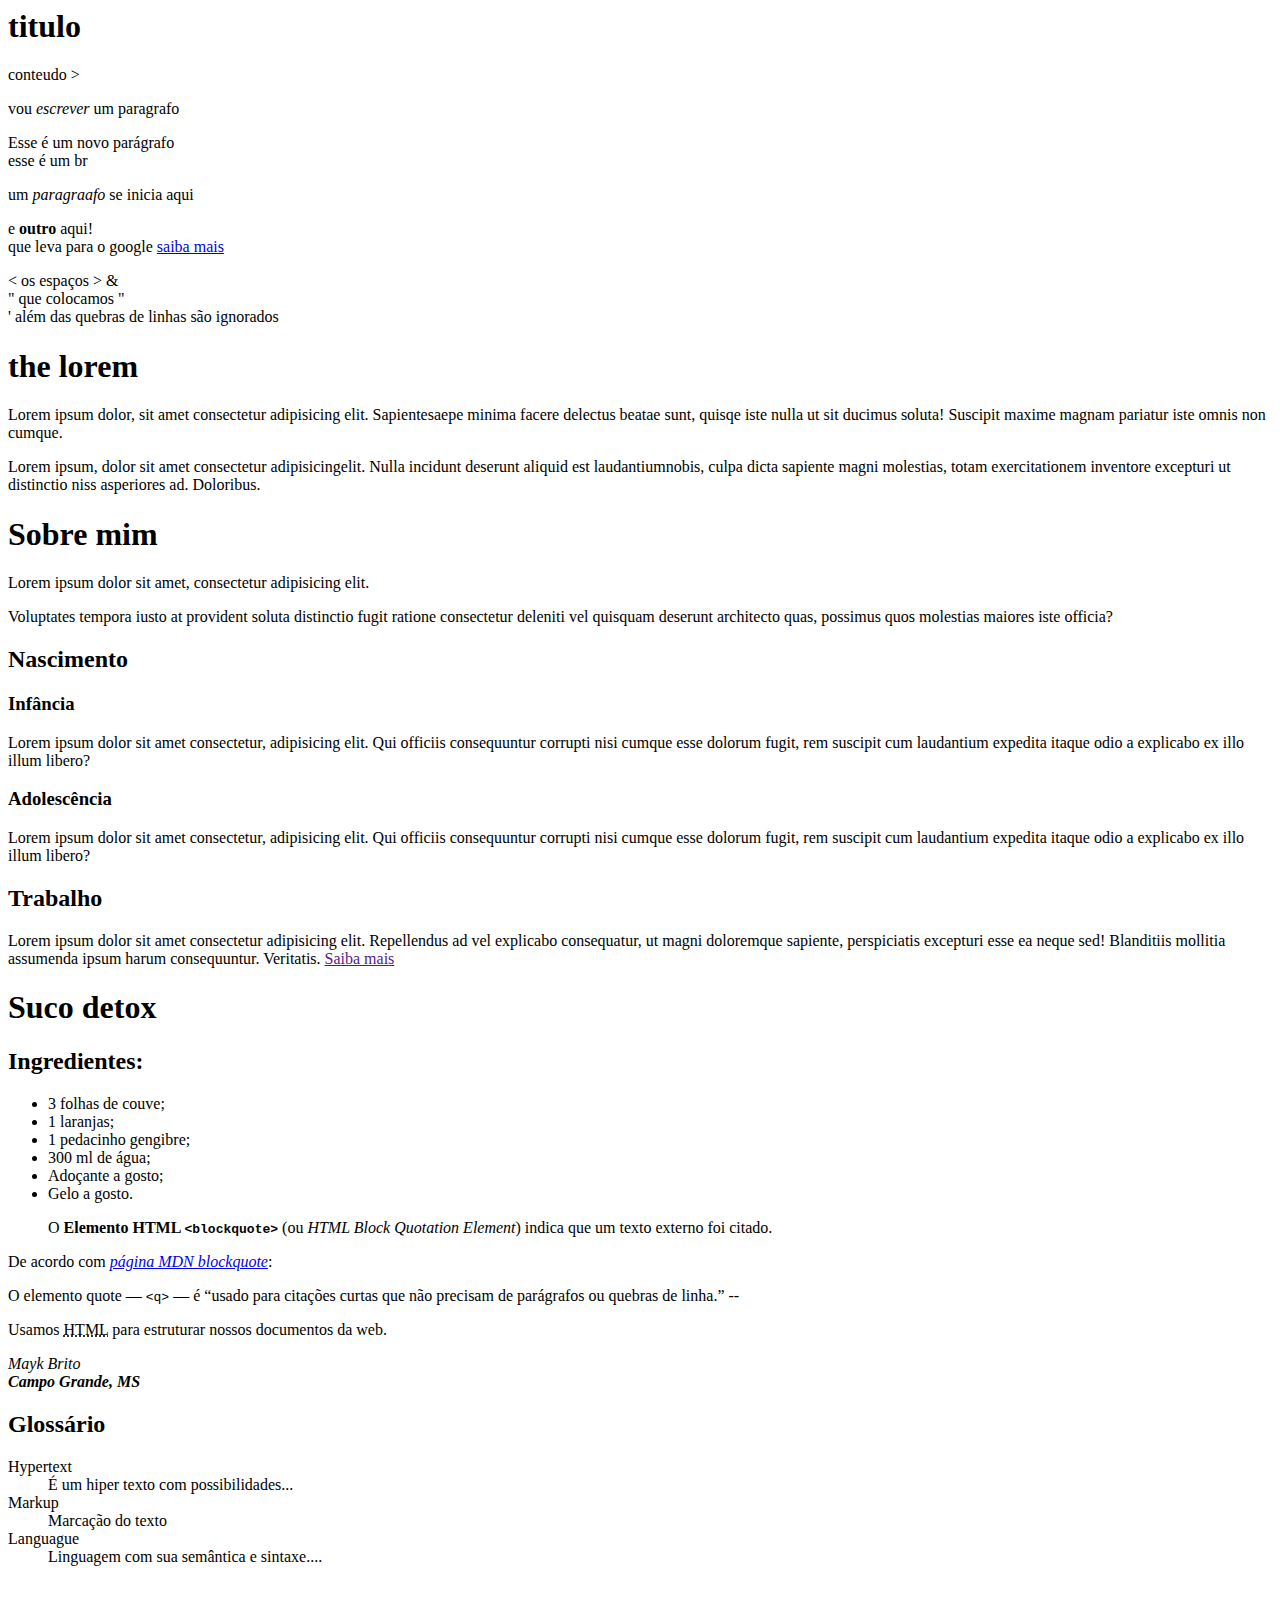
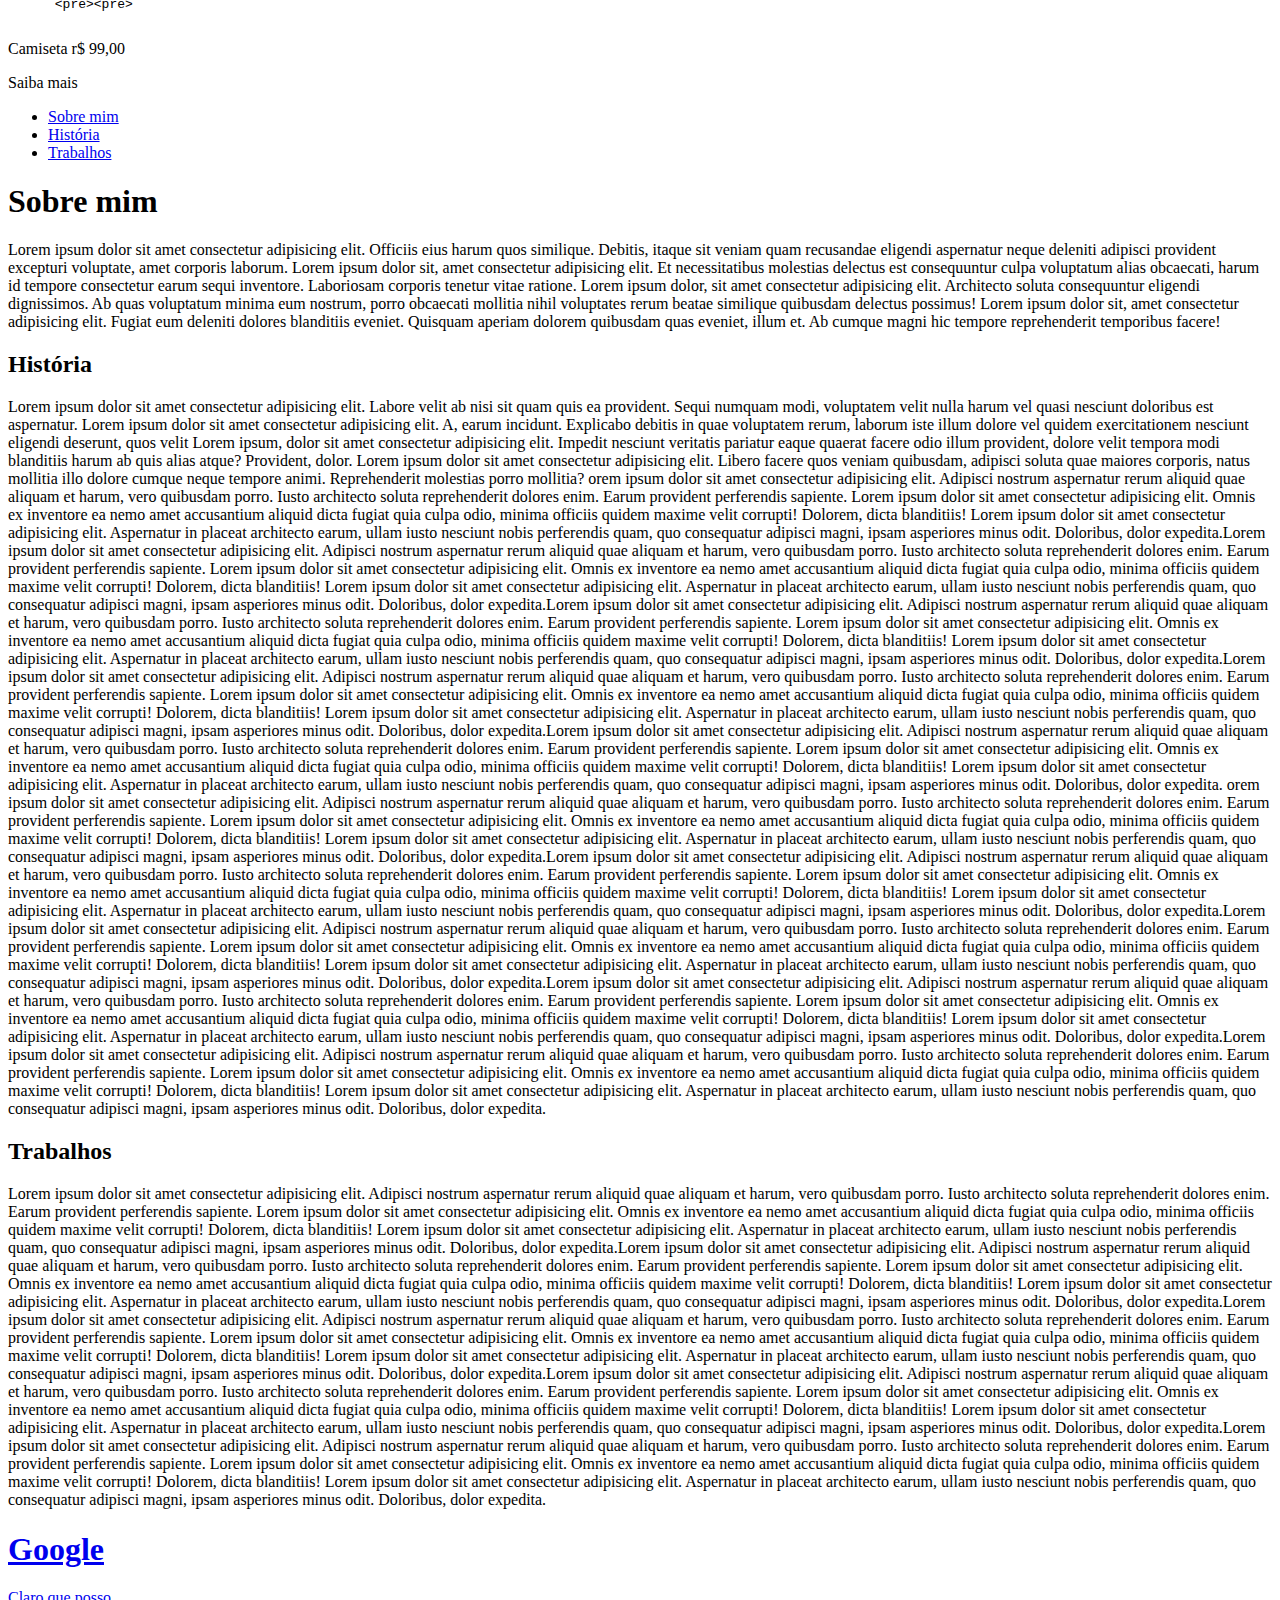
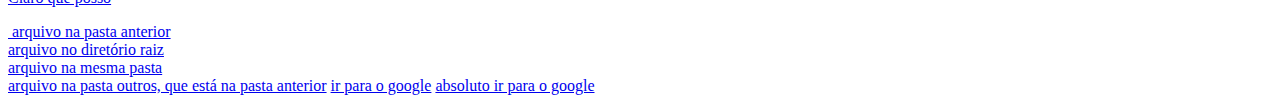
==== HTML rocketseat start/index.html @ 39831aee "adicionando arquivos salvos" ====
<!--

  HT = Hypertext: hiper texto

  M = Markup: marcação

  L = Language: linguagens
-->
<h1>titulo</h1>
<!--
 Elementos vazios:
-input
-img
-boleano
-->
<img src="" alt="" />
<!--
Disabeld = desabilitado
-->
<!--
   Atributos globais mais usados

  -class
  -contenteditable
  -data-*
  -hiden
  -id
  -style
  -tabindex
  -title
-->
<div tabindex="3" conteudo></div>

conteudo ></div>

<div tabindex="1" conteudo></div>

<div tabindex="2" conteudo></div>
<!--
  elementos dentro do div.
-->
<p> vou  <em>escrever</em> um paragrafo </p>

<p>Esse é um novo parágrafo <br>esse é um br </p>

<p>
  um <em>paragraafo</em> se inicia aqui
  <p>e <strong>outro</strong> aqui! <br>
   que leva para o google <a href="https://google.com">saiba mais</a>
  </p>
  <p>
    &lt;
    os espaços
    &gt;
    &amp;
    <br>
    &quot; que colocamos &quot;
    <br>
    &apos; além das quebras de linhas são ignorados
<!DOCTYPE html>
<html>
  <head>
    <meta charset="utf-8">
    <title>Anatomia do documento</title>
  </head>
  <body>
    <h1> the lorem </h1>
    <p>
      Lorem ipsum dolor, sit amet consectetur adipisicing elit. Sapientesaepe minima
      facere delectus beatae sunt, quisqe iste nulla ut sit ducimus
      soluta! Suscipit maxime magnam pariatur iste omnis non cumque.
    </p>
    <p>
      Lorem ipsum, dolor sit amet consectetur adipisicingelit. Nulla incidunt
      deserunt aliquid est laudantiumnobis, culpa dicta sapiente magni molestias, totam
      exercitationem inventore excepturi ut distinctio niss asperiores ad. Doloribus.
    </p>
  </body>
</html>

<h1>Sobre mim</h1>
<p>Lorem ipsum dolor sit amet, consectetur adipisicing elit. </p>
<p>Voluptates tempora iusto at provident soluta
  distinctio fugit ratione consectetur deleniti
  vel quisquam deserunt architecto quas, possimus
  quos molestias maiores iste officia?
</p>

<h2>Nascimento</h2>
<h3>Infância</h3>
<p>
    Lorem ipsum dolor sit amet consectetur,
    adipisicing elit. Qui officiis consequuntur
    corrupti nisi cumque esse dolorum fugit, rem
    suscipit cum laudantium expedita itaque odio
    a explicabo ex illo illum libero?
</p>
<h3>Adolescência</h3>
<p>
    Lorem ipsum dolor sit amet consectetur,
    adipisicing elit. Qui officiis consequuntur
    corrupti nisi cumque esse dolorum fugit, rem
    suscipit cum laudantium expedita itaque odio
    a explicabo ex illo illum libero?
</p>

<h2>Trabalho</h2>
Lorem ipsum dolor sit amet consectetur
  adipisicing elit. Repellendus ad vel explicabo
  consequatur, ut magni doloremque sapiente,
  perspiciatis excepturi esse ea neque sed!
  Blanditiis mollitia assumenda ipsum harum 
  consequuntur. Veritatis.

<a href="">Saiba mais</a>

<h1>Suco detox</h1>
<h2>Ingredientes:</h2>

<ul>
    <li>3 folhas de couve;</li>
    <li>1 laranjas;</li>
    <li>1 pedacinho gengibre;</li>
    <li>300 ml de água;</li>
    <li>Adoçante a gosto;</li>
    <li>Gelo a gosto.</li>
</ul>

<!--
  Listas

  - ordenadas ol
  - não ordenada ul
-->

<!--
  Citaçoes

  <blockquote>

  <cire>

  <q>
-->

<blockquote cite="https://developer.mozilla.org/en-US/docs/Web/HTML/Element/blockquote">
  O <strong>Elemento HTML <code>&lt;blockquote&gt;</code> </strong> (ou <em>HTML Block
  Quotation Element</em>) indica que um texto externo foi citado.
</blockquote>

<p>De acordo com <a href="https://developer.mozilla.org/en-US/docs/Web/HTML/Element/blockquote">
  <cite>página MDN blockquote</cite></a>:
</p>

<p>O elemento quote — <code>&lt;q&gt;</code> — é <q cite="https://developer.mozilla.org/en-US/docs/Web/HTML/E
<cite>MDN q page</cite></a>.</p>lement/q">usado para citações curtas que não precisam
 de parágrafos ou quebras de linha.</q> -- <a href="https://developer.mozilla.org/en-US/docs/Web/HTML/Element/q"><a href=""></a>

<!--
  Abreviações

  <abbr>
-->

<p>Usamos <abbr title="Hypertext Markup
Language">HTML</abbr>  para estruturar nossos
 documentos da web.</p>

 <address>
  <p>Mayk Brito <br>
  <strong>Campo Grande, MS</strong>
  </p>
</address>

<h2>Glossário</h2>
<dl>
    <dt>Hypertext</dt>
    <dd>É um hiper texto com possibilidades...</dd>

    <dt>Markup</dt>
    <dd>Marcação do texto</dd>

    <dt>Languague</dt>
    <dd>Linguagem com sua semântica e sintaxe....</dd>
</dl>

<!--
  REpresentado códigos de computador 

  <code>
    partes genéricas de código

    <pre>
      blocos de códigos, pois essa tag
      mantém os espaços em brancos e recuos
      que eu colocar no meu código
-->
<pre>
  <code>
      &lt;pre>&lt;pre>
  </code>
</pre>

<div class="cart">
  <span>Camiseta</span>
  <span>r$ 99,00</span>
</div>

<p>Saiba mais</p>
<ul>
    <li><a href="#about">Sobre mim</a></li>
    <li><a href="#history">História</a></li>
    <li><a href="#works">Trabalhos</a></li>
</ul>

<h1 id="about">Sobre mim</h1>
Lorem ipsum dolor sit amet consectetur adipisicing
 elit. Officiis eius harum quos similique. Debitis, itaque sit veniam quam recusandae eligendi aspernatur neque deleniti adipisci provident excepturi voluptate, amet corporis laborum.

Lorem ipsum dolor sit, amet consectetur adipisicing
 elit. Et necessitatibus molestias delectus est consequuntur culpa voluptatum alias obcaecati, harum id tempore consectetur earum sequi inventore. Laboriosam corporis tenetur vitae ratione.

Lorem ipsum dolor, sit amet consectetur adipisicing
 elit. Architecto soluta consequuntur eligendi dignissimos. Ab quas voluptatum minima eum nostrum, porro obcaecati mollitia nihil voluptates rerum beatae similique quibusdam delectus possimus!

Lorem ipsum dolor sit, amet consectetur adipisicing
 elit. Fugiat eum deleniti dolores blanditiis eveniet. Quisquam aperiam dolorem quibusdam quas eveniet, illum et. Ab cumque magni hic tempore reprehenderit temporibus facere!

<h2 id="history">História</h2>
Lorem ipsum dolor sit amet consectetur adipisicing
 elit. Labore velit ab nisi sit quam quis ea provident. Sequi numquam modi, voluptatem velit nulla harum vel quasi nesciunt doloribus est aspernatur.
Lorem ipsum dolor sit amet consectetur adipisicing
 elit. A, earum incidunt. Explicabo debitis in quae voluptatem rerum, laborum iste illum dolore vel quidem exercitationem nesciunt eligendi deserunt, quos velit <possimus class="lore"></possimus>

Lorem ipsum, dolor sit amet consectetur adipisicing
 elit. Impedit nesciunt veritatis pariatur eaque quaerat facere odio illum provident, dolore velit tempora modi blanditiis harum ab quis alias atque? Provident, dolor.

Lorem ipsum dolor sit amet consectetur adipisicing
 elit. Libero facere quos veniam quibusdam, adipisci soluta quae maiores corporis, natus mollitia illo dolore
  cumque neque tempore animi. Reprehenderit molestias porro mollitia?

orem ipsum dolor sit amet consectetur adipisicing
 elit. Adipisci nostrum aspernatur rerum aliquid quae aliquam et harum, vero quibusdam porro. Iusto architecto
  soluta reprehenderit dolores enim. Earum provident perferendis sapiente.

Lorem ipsum dolor sit amet consectetur adipisicing
 elit. Omnis ex inventore ea nemo amet accusantium aliquid dicta fugiat quia culpa odio, minima officiis quidem
  maxime velit corrupti! Dolorem, dicta blanditiis!

Lorem ipsum dolor sit amet consectetur adipisicing
 elit. Aspernatur in placeat architecto earum, ullam iusto nesciunt nobis perferendis quam, quo consequatur
  adipisci magni, ipsam asperiores minus odit. Doloribus, dolor expedita.Lorem ipsum dolor sit amet consectetur adipisicing elit. Adipisci nostrum aspernatur rerum aliquid quae aliquam et harum, vero quibusdam porro. Iusto architecto soluta reprehenderit dolores enim. Earum provident perferendis sapiente.

Lorem ipsum dolor sit amet consectetur adipisicing
 elit. Omnis ex inventore ea nemo amet accusantium aliquid dicta fugiat quia culpa odio, minima officiis quidem
  maxime velit corrupti! Dolorem, dicta blanditiis!

Lorem ipsum dolor sit amet consectetur adipisicing
 elit. Aspernatur in placeat architecto earum, ullam iusto nesciunt nobis perferendis quam, quo consequatur
  adipisci magni, ipsam asperiores minus odit. Doloribus, dolor expedita.Lorem ipsum dolor sit amet consectetur adipisicing elit. Adipisci nostrum aspernatur rerum aliquid quae aliquam et harum, vero quibusdam porro. Iusto architecto soluta reprehenderit dolores enim. Earum provident perferendis sapiente.

Lorem ipsum dolor sit amet consectetur adipisicing
 elit. Omnis ex inventore ea nemo amet accusantium aliquid dicta fugiat quia culpa odio, minima officiis quidem 
 maxime velit corrupti! Dolorem, dicta blanditiis!

Lorem ipsum dolor sit amet consectetur adipisicing
 elit. Aspernatur in placeat architecto earum, ullam iusto nesciunt nobis perferendis quam, quo consequatur
 
 adipisci magni, ipsam asperiores minus odit. Doloribus, dolor expedita.Lorem ipsum dolor sit amet consectetur adipisicing elit. Adipisci nostrum aspernatur rerum aliquid quae aliquam et harum, vero quibusdam porro. Iusto architecto soluta reprehenderit dolores enim. Earum provident perferendis sapiente.

Lorem ipsum dolor sit amet consectetur adipisicing
 elit. Omnis ex inventore ea nemo amet accusantium aliquid dicta fugiat quia culpa odio, minima officiis quidem maxime velit corrupti! Dolorem, dicta blanditiis!

Lorem ipsum dolor sit amet consectetur adipisicing
 elit. Aspernatur in placeat architecto earum, ullam iusto nesciunt nobis perferendis quam, quo consequatur adipisci magni, ipsam asperiores minus odit. Doloribus, dolor expedita.Lorem ipsum dolor sit amet consectetur adipisicing elit. Adipisci nostrum aspernatur rerum aliquid quae aliquam et harum, vero quibusdam porro. Iusto architecto soluta reprehenderit dolores enim. Earum provident perferendis sapiente.

Lorem ipsum dolor sit amet consectetur adipisicing
 elit. Omnis ex inventore ea nemo amet accusantium aliquid dicta fugiat quia culpa odio, minima officiis quidem maxime velit corrupti! Dolorem, dicta blanditiis!

Lorem ipsum dolor sit amet consectetur adipisicing
 elit. Aspernatur in placeat architecto earum, ullam iusto nesciunt nobis perferendis quam, quo consequatur adipisci magni, ipsam asperiores minus odit. Doloribus, dolor expedita.

orem ipsum dolor sit amet consectetur adipisicing elit. Adipisci nostrum aspernatur rerum aliquid quae aliquam et harum, vero quibusdam porro. Iusto architecto soluta reprehenderit dolores enim. Earum provident perferendis sapiente.

Lorem ipsum dolor sit amet consectetur adipisicing
 elit. Omnis ex inventore ea nemo amet accusantium aliquid dicta fugiat quia culpa odio, minima officiis quidem maxime velit corrupti! Dolorem, dicta blanditiis!

Lorem ipsum dolor sit amet consectetur adipisicing
 elit. Aspernatur in placeat architecto earum, ullam iusto nesciunt nobis perferendis quam, quo consequatur adipisci magni, ipsam asperiores minus odit. Doloribus, dolor expedita.Lorem ipsum dolor sit amet consectetur adipisicing elit. Adipisci nostrum aspernatur rerum aliquid quae aliquam et harum, vero quibusdam porro. Iusto architecto soluta reprehenderit dolores enim. Earum provident perferendis sapiente.

Lorem ipsum dolor sit amet consectetur adipisicing
 elit. Omnis ex inventore ea nemo amet accusantium aliquid dicta fugiat quia culpa odio, minima officiis quidem maxime velit corrupti! Dolorem, dicta blanditiis!

Lorem ipsum dolor sit amet consectetur adipisicing
 elit. Aspernatur in placeat architecto earum, ullam iusto nesciunt nobis perferendis quam, quo consequatur adipisci magni, ipsam asperiores minus odit. Doloribus, dolor expedita.Lorem ipsum dolor sit amet consectetur adipisicing elit. Adipisci nostrum aspernatur rerum aliquid quae aliquam et harum, vero quibusdam porro. Iusto architecto soluta reprehenderit dolores enim. Earum provident perferendis sapiente.

Lorem ipsum dolor sit amet consectetur adipisicing
 elit. Omnis ex inventore ea nemo amet accusantium aliquid dicta fugiat quia culpa odio, minima officiis quidem maxime velit corrupti! Dolorem, dicta blanditiis!

Lorem ipsum dolor sit amet consectetur adipisicing
 elit. Aspernatur in placeat architecto earum, ullam iusto nesciunt nobis perferendis quam, quo consequatur adipisci magni, ipsam asperiores minus odit. Doloribus, dolor expedita.Lorem ipsum dolor sit amet consectetur adipisicing elit. Adipisci nostrum aspernatur rerum aliquid quae aliquam et harum, vero quibusdam porro. Iusto architecto soluta reprehenderit dolores enim. Earum provident perferendis sapiente.

Lorem ipsum dolor sit amet consectetur adipisicing
 elit. Omnis ex inventore ea nemo amet accusantium aliquid dicta fugiat quia culpa odio, minima officiis quidem maxime velit corrupti! Dolorem, dicta blanditiis!

Lorem ipsum dolor sit amet consectetur adipisicing
 elit. Aspernatur in placeat architecto earum, ullam iusto nesciunt nobis perferendis quam, quo consequatur adipisci magni, ipsam asperiores minus odit. Doloribus, dolor expedita.Lorem ipsum dolor sit amet consectetur adipisicing elit. Adipisci nostrum aspernatur rerum aliquid quae aliquam et harum, vero quibusdam porro. Iusto architecto soluta reprehenderit dolores enim. Earum provident perferendis sapiente.

Lorem ipsum dolor sit amet consectetur adipisicing
 elit. Omnis ex inventore ea nemo amet accusantium aliquid dicta fugiat quia culpa odio, minima officiis quidem maxime velit corrupti! Dolorem, dicta blanditiis!

Lorem ipsum dolor sit amet consectetur adipisicing
 elit. Aspernatur in placeat architecto earum, ullam iusto nesciunt nobis perferendis quam, quo consequatur adipisci magni, ipsam asperiores minus odit. Doloribus, dolor expedita.
 
<h2 id="works">Trabalhos</h2>
Lorem ipsum dolor sit amet consectetur adipisicing
 elit. Adipisci nostrum aspernatur rerum aliquid quae aliquam et harum, vero quibusdam porro. Iusto architecto soluta reprehenderit dolores enim. Earum provident perferendis sapiente.

Lorem ipsum dolor sit amet consectetur adipisicing
 elit. Omnis ex inventore ea nemo amet accusantium 
 aliquid dicta fugiat quia culpa odio, minima officiis quidem maxime velit corrupti! Dolorem, dicta blanditiis!

Lorem ipsum dolor sit amet consectetur adipisicing
 elit. Aspernatur in placeat architecto earum, ullam 
 iusto nesciunt nobis perferendis quam, quo consequatur adipisci magni, ipsam asperiores minus odit. Doloribus, dolor expedita.Lorem ipsum dolor sit amet consectetur adipisicing elit. Adipisci nostrum aspernatur rerum aliquid quae aliquam et harum, vero quibusdam porro. Iusto architecto soluta reprehenderit dolores enim. Earum provident perferendis sapiente.

Lorem ipsum dolor sit amet consectetur adipisicing
 elit. Omnis ex inventore ea nemo amet accusantium 
 aliquid dicta fugiat quia culpa odio, minima officiis quidem maxime velit corrupti! Dolorem, dicta blanditiis!

Lorem ipsum dolor sit amet consectetur adipisicing
 elit. Aspernatur in placeat architecto earum, ullam 
 iusto nesciunt nobis perferendis quam, quo consequatur adipisci magni, ipsam asperiores minus odit. Doloribus, dolor expedita.Lorem ipsum dolor sit amet consectetur adipisicing elit. Adipisci nostrum aspernatur rerum aliquid quae aliquam et harum, vero quibusdam porro. Iusto architecto soluta reprehenderit dolores enim. Earum provident perferendis sapiente.

Lorem ipsum dolor sit amet consectetur adipisicing
 elit. Omnis ex inventore ea nemo amet accusantium 
 aliquid dicta fugiat quia culpa odio, minima officiis quidem maxime velit corrupti! Dolorem, dicta blanditiis!

Lorem ipsum dolor sit amet consectetur adipisicing
 elit. Aspernatur in placeat architecto earum, ullam
  iusto nesciunt nobis perferendis quam, quo consequatur adipisci magni, ipsam asperiores minus odit. Doloribus, dolor expedita.Lorem ipsum dolor sit amet consectetur adipisicing elit. Adipisci nostrum aspernatur rerum aliquid quae aliquam et harum, vero quibusdam porro. Iusto architecto soluta reprehenderit dolores enim. Earum provident perferendis sapiente.

Lorem ipsum dolor sit amet consectetur adipisicing
 elit. Omnis ex inventore ea nemo amet accusantium
  aliquid dicta fugiat quia culpa odio, minima officiis quidem maxime velit corrupti! Dolorem, dicta blanditiis!

Lorem ipsum dolor sit amet consectetur adipisicing
 elit. Aspernatur in placeat architecto earum, ullam
  iusto nesciunt nobis perferendis quam, quo consequatur adipisci magni, ipsam asperiores minus odit. Doloribus, dolor expedita.Lorem ipsum dolor sit amet consectetur adipisicing elit. Adipisci nostrum aspernatur rerum aliquid quae aliquam et harum, vero quibusdam porro. Iusto architecto soluta reprehenderit dolores enim. Earum provident perferendis sapiente.

Lorem ipsum dolor sit amet consectetur adipisicing
 elit. Omnis ex inventore ea nemo amet accusantium
  aliquid dicta fugiat quia culpa odio, minima officiis quidem maxime velit corrupti! Dolorem, dicta blanditiis!

Lorem ipsum dolor sit amet consectetur adipisicing
 elit. Aspernatur in placeat architecto earum, ullam
  iusto nesciunt nobis perferendis quam, quo consequatur adipisci magni, ipsam asperiores minus odit. Doloribus, dolor expedita.

  <a href="http://google.com" title="Ir para google">
    <h1>Google</h1>
    <p>Claro que posso</p>
    <img src="https://source.unsplash.com/random" alt="">
</a>

<!--
  URLs e CAminhosw dos arquivs

  -Uniform Resource Loactor
  -https://www.rocketseat.com.br
  -Sequência de texto que define onde algo está localizado na web
-URL usam caminhos para encontrar arquivos

-Caminhos dos arquivos
  -onde, no explorador de arquivos, um recurso está localizado
-->

<a href="hyperlinks.html">arquivo na pasta anterior</a>
<br>
<a href="./urls-caminhos.html">arquivo no diretório raiz</a>
<br>
<a href="urls-caminhos.html">arquivo na mesma pasta</a>
<br>
<a href="outros/conteudo-a-element.html">arquivo na pasta outros, que está na pasta anterior</a>

<a href="google.com">ir para o google</a>

<a href="https://google.com">absoluto ir para o google</a>
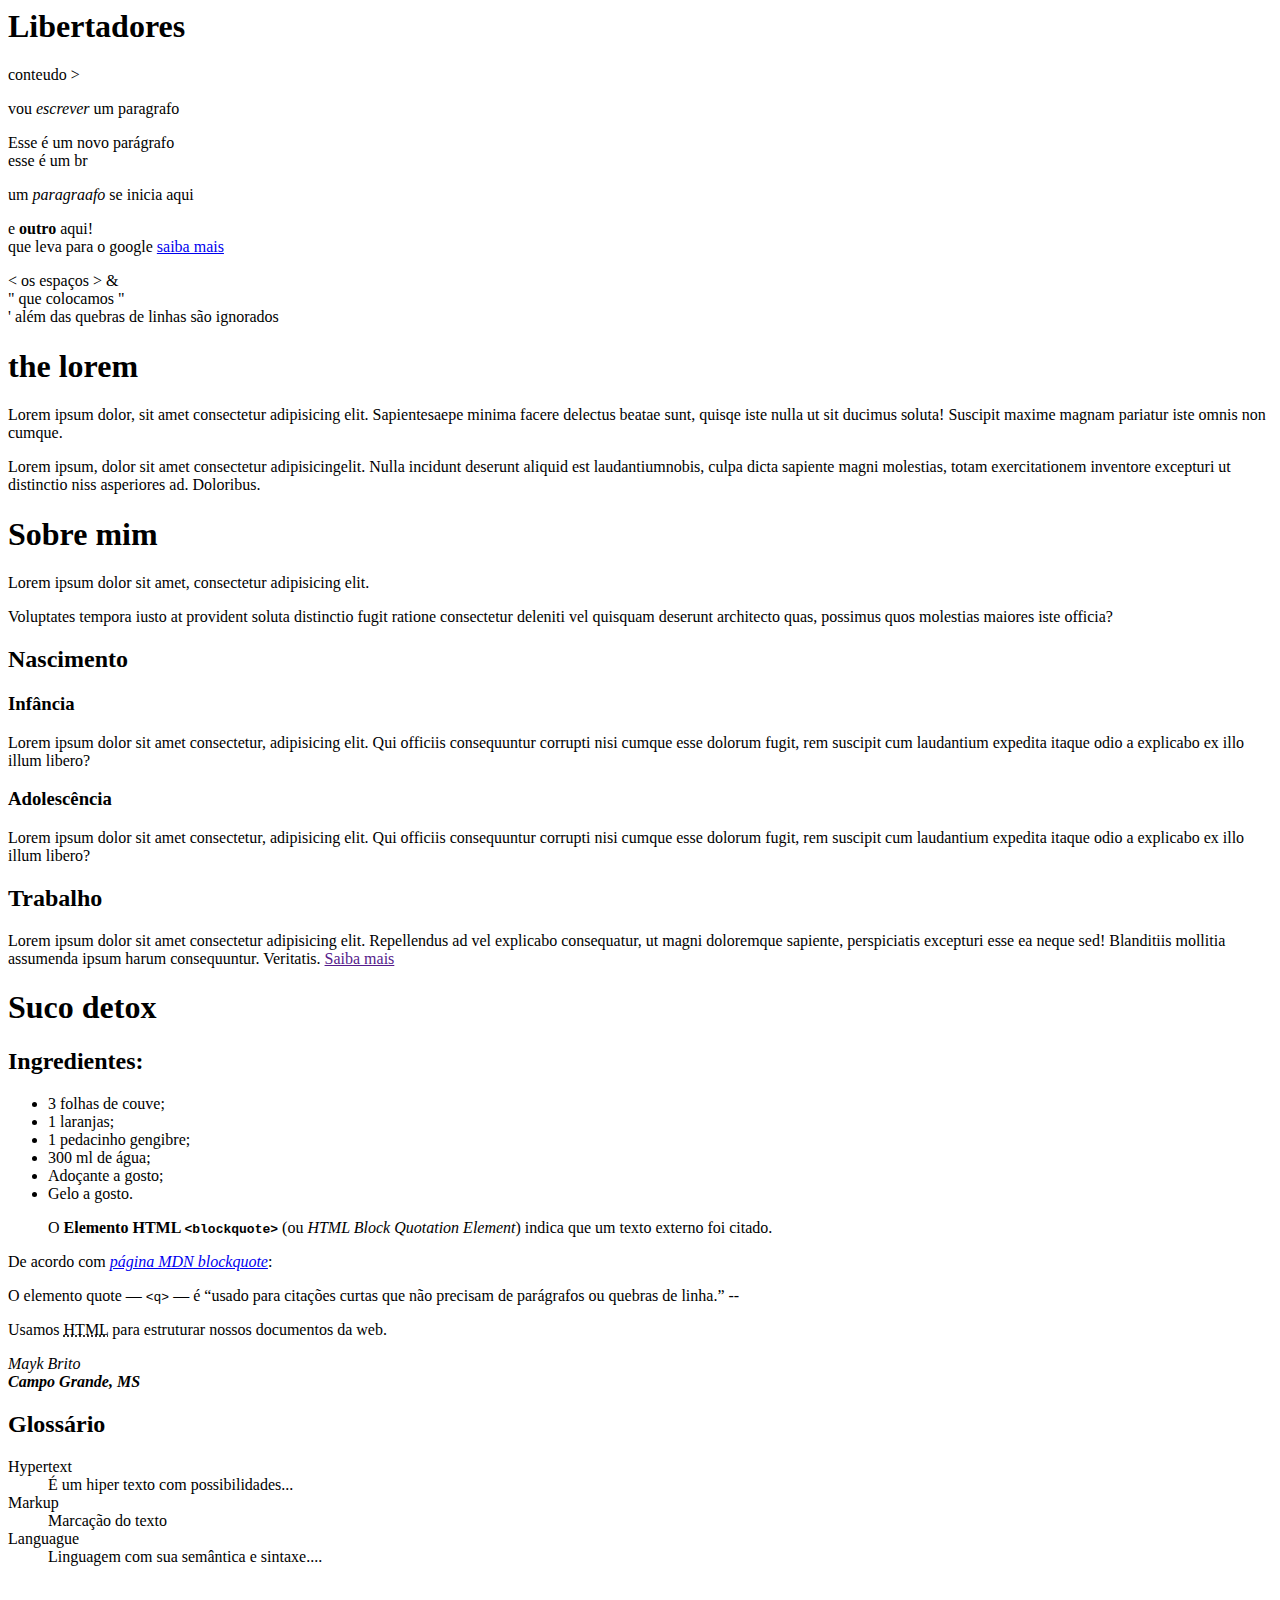
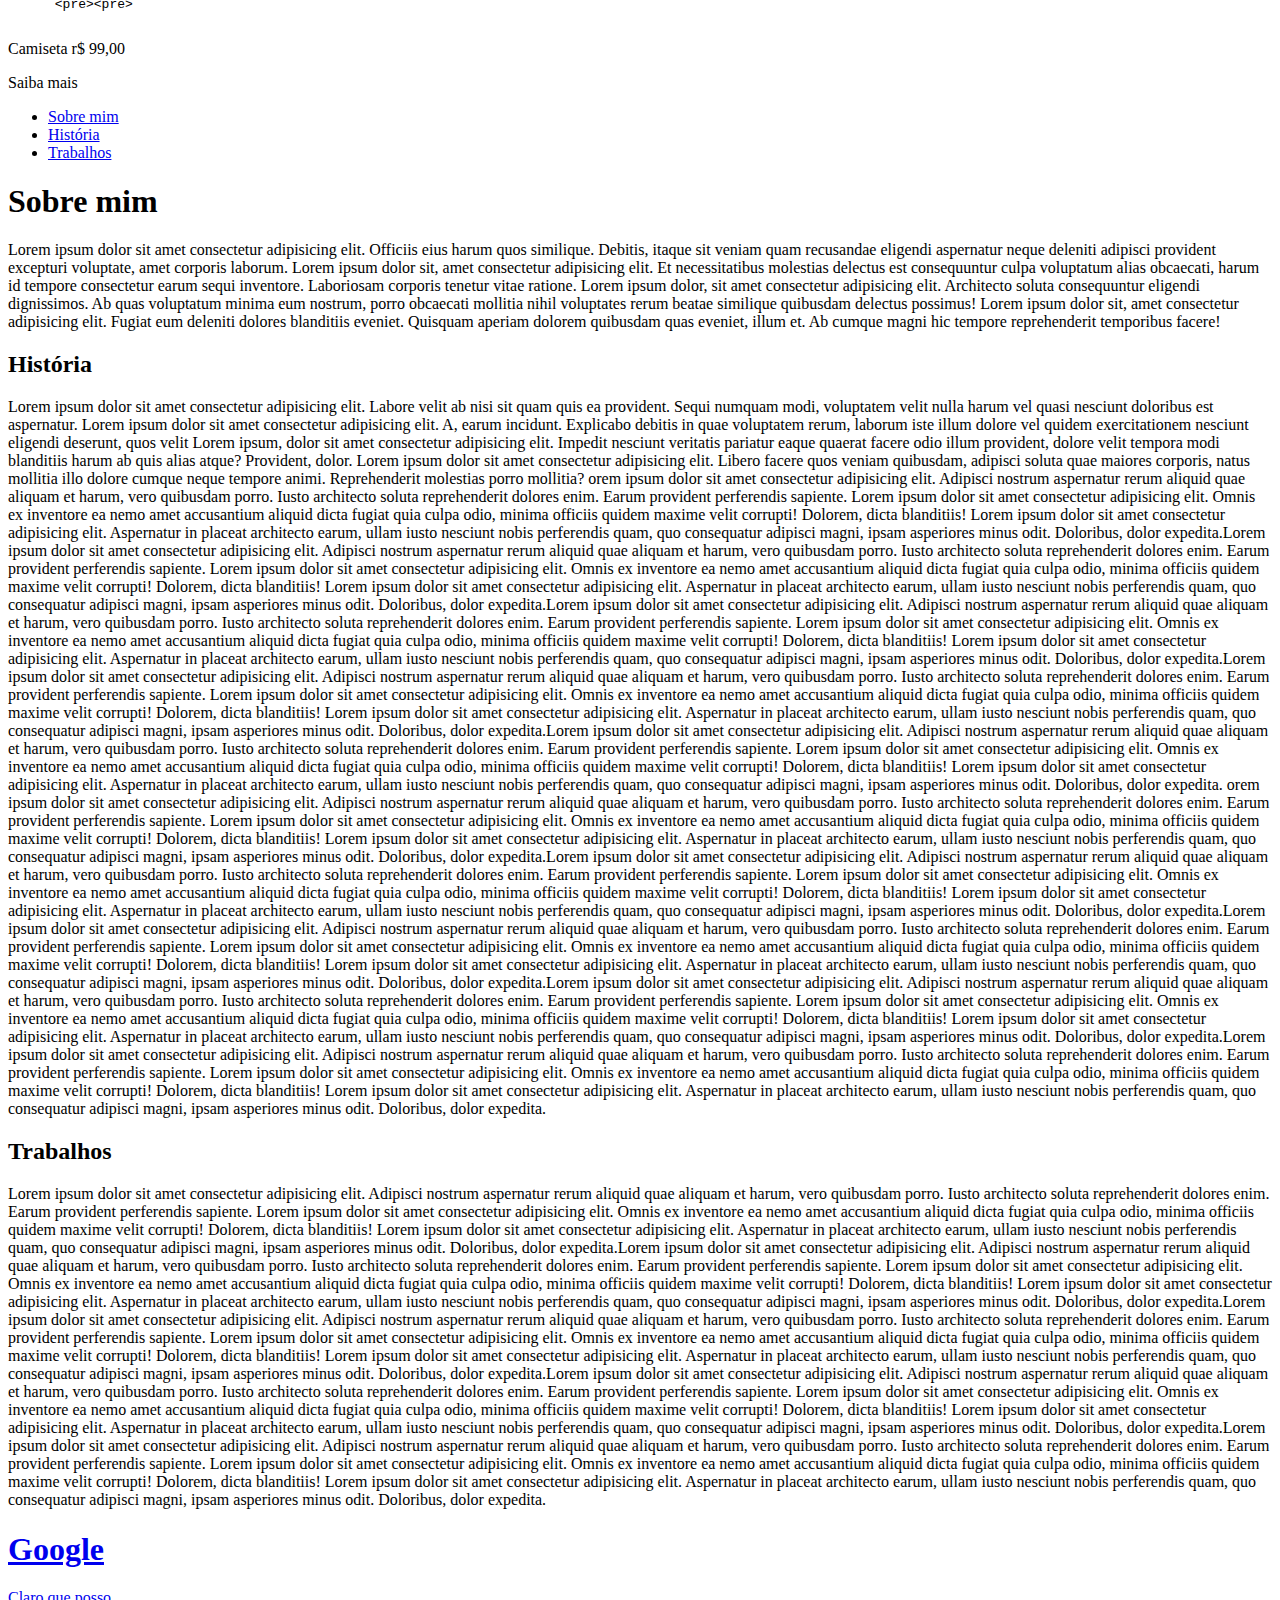
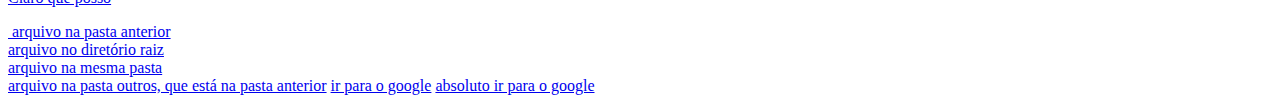
==== commit 246b119c: "Fato sobre palmeiras não ter mundial" ====
--- a/HTML rocketseat start/index.html
+++ b/HTML rocketseat start/index.html
@@ -6,7 +6,7 @@
 
   L = Language: linguagens
 -->
-<h1>titulo</h1>
+<h1>Libertadores</h1>
 <!--
  Elementos vazios:
 -input
